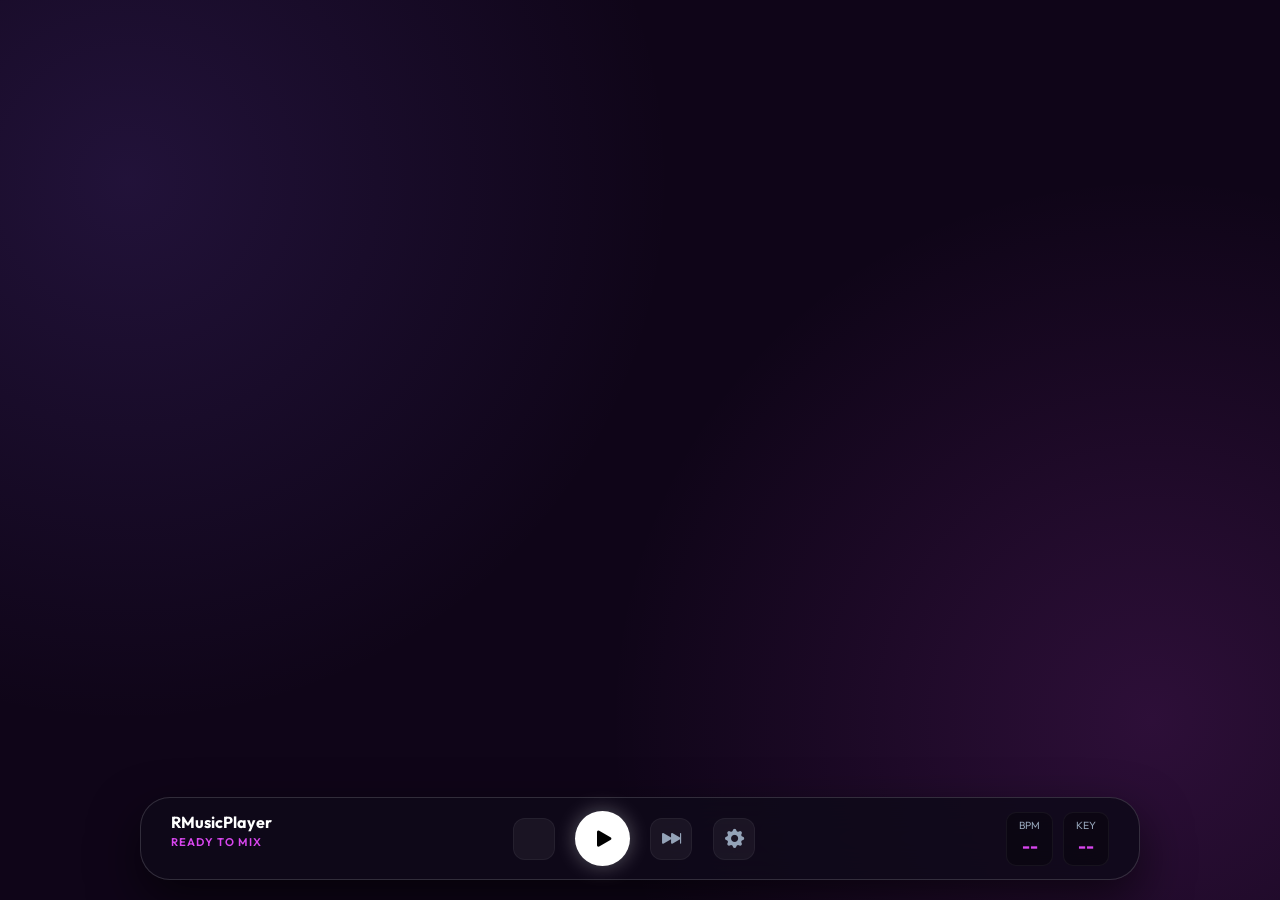
==== templates/index.html @ 7cd4b2f7 "feat(release): RMusicPlayer V3.2 - Final" ====
<!DOCTYPE html>
<html lang="it">
<head>
    <meta charset="UTF-8">
    <meta name="viewport" content="width=device-width, initial-scale=1.0">
    <title>RMusicPlayer</title>

    <link rel="preconnect" href="https://fonts.googleapis.com">
    <link rel="preconnect" href="https://fonts.gstatic.com" crossorigin>
    <link href="https://fonts.googleapis.com/css2?family=Outfit:wght@300;400;600;800&family=Fira+Code&display=swap" rel="stylesheet">

    <link href="https://cdn.jsdelivr.net/npm/bootstrap@5.3.0/dist/css/bootstrap.min.css" rel="stylesheet">
    <link rel="stylesheet" href="https://cdn.jsdelivr.net/npm/bootstrap-icons@1.11.1/font/bootstrap-icons.css">

    <style>
        :root {
            --text-main: #ffffff;
            --text-muted: #94a3b8;
            --bg-dark: #0f0518;
            --accent-color: #d946ef;
            --accent-glow: rgba(217, 70, 239, 0.4);
            --secondary-color: #8b5cf6;
            --glass-bg: rgba(255, 255, 255, 0.03);
            --glass-border: rgba(255, 255, 255, 0.08);
            --glass-highlight: rgba(255, 255, 255, 0.1);
        }

        body {
            font-family: 'Outfit', sans-serif;
            background-color: var(--bg-dark);
            background-image:
                radial-gradient(circle at 10% 20%, rgba(139, 92, 246, 0.15) 0%, transparent 40%),
                radial-gradient(circle at 90% 80%, rgba(217, 70, 239, 0.15) 0%, transparent 40%);
            background-attachment: fixed;
            color: var(--text-main);
            padding-bottom: 160px;
            overflow-x: hidden;
            min-height: 100vh;
        }

        /* --- HEADER --- */
        .top-bar { display: flex; align-items: center; justify-content: space-between; padding: 25px 30px; margin-bottom: 10px; }
        .logo-container { display: flex; align-items: center; gap: 12px; text-decoration: none; }
        .logo-icon svg { width: 42px; height: 42px; filter: drop-shadow(0 0 8px rgba(217, 70, 239, 0.5)); }
        .logo-text { font-size: 1.6rem; line-height: 1; color: white; letter-spacing: -0.5px; }
        .logo-text .light { font-weight: 300; opacity: 0.9; }
        .logo-text .bold { font-weight: 800; color: var(--accent-color); }
        .server-status { display: flex; align-items: center; gap: 8px; font-size: 0.8rem; color: var(--text-muted); background: rgba(255,255,255,0.05); padding: 6px 12px; border-radius: 20px; border: 1px solid rgba(255,255,255,0.05); }
        .status-dot { width: 8px; height: 8px; border-radius: 50%; background: #4ade80; box-shadow: 0 0 8px #4ade80; transition: background 0.3s; }
        .status-dot.yellow { background: #facc15; box-shadow: 0 0 8px #facc15; }
        .status-dot.red { background: #ef4444; box-shadow: 0 0 8px #ef4444; }

        /* --- GLASS --- */
        .glass-panel { background: var(--glass-bg); backdrop-filter: blur(20px); border: 1px solid var(--glass-border); border-radius: 24px; box-shadow: 0 4px 30px rgba(0, 0, 0, 0.2); }
        .glass-card { display: flex; flex-direction: column; justify-content: center; align-items: center; padding: 30px 20px; border-radius: 24px; background: linear-gradient(145deg, rgba(255,255,255,0.05) 0%, rgba(255,255,255,0.01) 100%); border: 1px solid var(--glass-border); color: var(--text-main); text-decoration: none; position: relative; overflow: hidden; transition: all 0.4s cubic-bezier(0.175, 0.885, 0.32, 1.275); height: 100%; min-height: 160px; }
        .glass-card.folder { background: linear-gradient(145deg, rgba(0,0,0,0.4) 0%, rgba(0,0,0,0.2) 100%); border-color: rgba(255,255,255,0.05); }
        .glass-card.playlist { background: linear-gradient(145deg, rgba(255,255,255,0.08) 0%, rgba(255,255,255,0.02) 100%); border-color: rgba(255,255,255,0.15); }
        .glass-card::before { content: ''; position: absolute; top: 0; left: 0; right: 0; bottom: 0; background: radial-gradient(circle at center, var(--accent-glow) 0%, transparent 70%); opacity: 0; transition: opacity 0.4s ease; z-index: 0; }
        .glass-card:hover { transform: translateY(-8px) scale(1.02); border-color: rgba(255,255,255,0.3); box-shadow: 0 20px 40px -10px var(--accent-glow); }
        .glass-card:hover::before { opacity: 0.2; }
        .glass-card i { font-size: 3rem; margin-bottom: 15px; z-index: 1; transition: transform 0.4s ease; text-shadow: 0 4px 10px rgba(0,0,0,0.3); }
        .glass-card:hover i { transform: scale(1.1) rotate(-5deg); }
        .glass-card.folder i { color: #a78bfa; opacity: 0.8; }
        .glass-card.playlist i { color: #f472b6; opacity: 1; }
        .card-title { font-size: 1.1rem; font-weight: 600; text-align: center; z-index: 1; letter-spacing: 0.5px; }

        /* --- PLAYER DOCK --- */
        .player-bar-wrapper { position: fixed; bottom: 20px; left: 0; right: 0; z-index: 1000; display: flex; justify-content: center; pointer-events: none; }
        .player-glass-deck { width: 95%; max-width: 1000px; pointer-events: auto; background: rgba(15, 10, 25, 0.85); backdrop-filter: blur(25px); border: 1px solid rgba(255,255,255,0.15); border-radius: 30px; padding: 12px 30px; display: flex; align-items: center; justify-content: space-between; box-shadow: 0 20px 50px rgba(0,0,0,0.6); }
        .track-name { font-size: 1rem; font-weight: 700; color: white; margin: 0; white-space: nowrap; overflow: hidden; text-overflow: ellipsis; max-width: 250px; }
        .track-status { font-size: 0.7rem; color: var(--accent-color); text-transform: uppercase; letter-spacing: 1px; font-weight: 600; }
        .btn-play-pause { background: var(--text-main); color: black; width: 55px; height: 55px; border-radius: 50%; font-size: 1.8rem; display: flex; align-items: center; justify-content: center; border: none; margin: 0 15px; box-shadow: 0 0 20px rgba(255,255,255,0.3); transition: all 0.3s cubic-bezier(0.175, 0.885, 0.32, 1.275); }
        .btn-play-pause:hover { transform: scale(1.1); box-shadow: 0 0 30px rgba(255,255,255,0.5); }
        .btn-play-pause.playing { background: var(--accent-color); box-shadow: 0 0 30px var(--accent-glow); color: white; }
        .btn-control { background: rgba(255,255,255,0.05); border: 1px solid rgba(255,255,255,0.05); color: var(--text-muted); width: 42px; height: 42px; border-radius: 12px; font-size: 1.2rem; display: flex; align-items: center; justify-content: center; transition: all 0.2s; margin: 0 5px; position: relative; }
        .btn-control:hover:not(:disabled) { background: rgba(255,255,255,0.15); color: white; transform: translateY(-2px); }
        .tech-info { background: rgba(0,0,0,0.3); padding: 5px 12px; border-radius: 10px; text-align: center; margin-left: 10px; border: 1px solid rgba(255,255,255,0.05); }
        .tech-info span { font-size: 0.65rem; color: var(--text-muted); display: block; text-transform: uppercase; }
        .tech-info strong { font-size: 1.1rem; color: var(--accent-color); font-family: 'Outfit', monospace; }

        /* LOADING PANEL BOTTOM RIGHT (Modificato) */
        #loading-panel {
            position: fixed;
            bottom: 110px; /* Sopra il player */
            right: 30px;   /* A destra */
            left: auto;    /* Reset left */
            transform: none; /* Reset transform */
            width: 320px;
            z-index: 9000;
            background: rgba(10, 5, 20, 0.95);
            backdrop-filter: blur(15px);
            border: 1px solid rgba(255,255,255,0.15);
            border-left: 4px solid var(--accent-color); /* Accento laterale */
            border-radius: 12px;
            padding: 15px;
            box-shadow: 0 10px 30px rgba(0,0,0,0.5);
            display: none;
            animation: slideLeft 0.3s ease;
        }
        @keyframes slideLeft { from { opacity: 0; transform: translateX(20px); } to { opacity: 1; transform: translateX(0); } }

        /* FULL SCREEN LOADER */
        #full-loading-screen { background: #0a0410; z-index: 10000; position: fixed; top:0; left:0; right:0; bottom:0; display:flex; flex-direction:column; justify-content:center; align-items:center; }

        .offcanvas.glass-offcanvas { background: rgba(10, 5, 20, 0.98); border-left: 1px solid rgba(255,255,255,0.1); color: #ffffff; }
        .queue-item-full { padding: 15px; border-bottom: 1px solid rgba(255,255,255,0.05); display: flex; align-items: center; font-size: 0.95rem; color: #eeeeee; transition: background 0.2s; }
        .queue-item-full:hover { background: rgba(255,255,255,0.08); border-left: 3px solid var(--accent-color); color: #ffffff; }

        .glass-modal { background: #1a1025; border: 1px solid rgba(255,255,255,0.1); border-radius: 24px; box-shadow: 0 20px 60px rgba(0,0,0,0.6); overflow: hidden; }
        .modal-header { border-bottom: 1px solid rgba(255,255,255,0.05); padding: 20px 25px; background: rgba(0,0,0,0.2); }
        .modal-body { padding: 30px; }
        .settings-grid { display: grid; grid-template-columns: repeat(2, 1fr); gap: 15px; }
        .setting-card { background: rgba(255,255,255,0.03); border: 1px solid rgba(255,255,255,0.05); border-radius: 16px; padding: 20px 15px; text-align: center; cursor: pointer; transition: all 0.2s; display: flex; flex-direction: column; align-items: center; justify-content: center; height: 100%; min-height: 140px; }
        .setting-card:hover { background: rgba(255,255,255,0.08); transform: translateY(-3px); border-color: rgba(255,255,255,0.2); }
        .setting-icon-wrapper { width: 50px; height: 50px; border-radius: 50%; background: rgba(255,255,255,0.05); display: flex; align-items: center; justify-content: center; margin-bottom: 15px; font-size: 1.5rem; }
        .setting-card.primary:hover .setting-icon-wrapper { background: rgba(13, 110, 253, 0.2); color: #60a5fa; }
        .setting-card.success:hover .setting-icon-wrapper { background: rgba(25, 135, 84, 0.2); color: #4ade80; }
        .setting-card.danger:hover .setting-icon-wrapper { background: rgba(220, 53, 69, 0.2); color: #ff6b6b; }
        .setting-card.warning:hover .setting-icon-wrapper { background: rgba(255, 193, 7, 0.2); color: #facc15; }
        .setting-card.info:hover .setting-icon-wrapper { background: rgba(13, 202, 240, 0.2); color: #0dcaf0; }
        .setting-card.console:hover .setting-icon-wrapper { background: rgba(255, 255, 255, 0.1); color: #fff; border: 1px solid #fff; }
        .setting-label { font-weight: 600; font-size: 0.95rem; margin-bottom: 5px; color: #fff; }
        .setting-desc { font-size: 0.75rem; color: var(--text-muted); line-height: 1.2; }
        .terminal-window { background: #000; color: #0f0; font-family: 'Fira Code', monospace; font-size: 0.85rem; padding: 15px; border-radius: 8px; height: 400px; overflow-y: auto; border: 1px solid #333; }
        .log-entry { margin-bottom: 2px; white-space: pre-wrap; word-break: break-word; }
        .nav-bar-custom { display: flex; align-items: center; padding: 10px 0; margin-bottom: 20px; }
        .nav-path { font-weight: 300; letter-spacing: 1px; }
        .progress-bar.bg-info { background: linear-gradient(90deg, var(--secondary-color), var(--accent-color)); box-shadow: 0 0 15px var(--accent-glow); }
    </style>
</head>
<body>

    <!-- Loading Overlay (FULL SCREEN - Solo primo avvio) -->
    <div id="full-loading-screen" style="display: none;">
        <div class="spinner-grow text-primary" role="status" style="width: 4rem; height: 4rem; color: var(--accent-color)!important;"></div>
        <h3 class="mt-4 text-white">Caricamento Libreria...</h3>
    </div>

    <!-- Floating Analysis Toast (BOTTOM RIGHT - Per scansioni parziali) -->
    <div id="loading-panel">
        <div class="d-flex justify-content-between align-items-center mb-2">
            <span class="text-white small fw-bold"><i class="bi bi-cpu me-2" style="color: var(--accent-color)"></i>ANALISI NUOVI FILE</span>
            <div class="spinner-border spinner-border-sm text-light" role="status"></div>
        </div>
        <div class="progress" style="height: 6px; background: rgba(255,255,255,0.1); border-radius: 10px;">
            <div id="analysis-progress-bar" class="progress-bar bg-info" style="width: 0%; transition: width 0.3s;"></div>
        </div>
        <div class="d-flex justify-content-between mt-2">
            <span id="analysis-text" class="text-muted" style="font-size: 0.75rem; white-space: nowrap; overflow: hidden; text-overflow: ellipsis; max-width: 200px;">...</span>
            <span id="eta-text" style="font-size: 0.75rem; color: var(--secondary-color);">--:--</span>
        </div>
    </div>

    <!-- Main Content -->
    <div id="main-content" style="display: none;" class="container-fluid px-4">

        <div class="top-bar">
            <a href="/" class="logo-container">
                <div class="logo-icon">
                    <svg viewBox="0 0 100 100" fill="none" xmlns="http://www.w3.org/2000/svg">
                        <defs>
                            <linearGradient id="logoGradient" x1="0%" y1="0%" x2="100%" y2="100%">
                                <stop offset="0%" style="stop-color:#d946ef" />
                                <stop offset="100%" style="stop-color:#8b5cf6" />
                            </linearGradient>
                        </defs>
                        <path d="M20 50L20 50" stroke="url(#logoGradient)" stroke-width="8" stroke-linecap="round" stroke-linejoin="round">
                            <animate attributeName="d" values="M20 40L20 60;M20 30L20 70;M20 40L20 60" dur="1.5s" repeatCount="indefinite" />
                        </path>
                        <path d="M40 50L40 50" stroke="url(#logoGradient)" stroke-width="8" stroke-linecap="round" stroke-linejoin="round">
                            <animate attributeName="d" values="M40 20L40 80;M40 10L40 90;M40 20L40 80" dur="1.5s" repeatCount="indefinite" begin="0.2s" />
                        </path>
                        <path d="M60 50L60 50" stroke="url(#logoGradient)" stroke-width="8" stroke-linecap="round" stroke-linejoin="round">
                            <animate attributeName="d" values="M60 30L60 70;M60 20L60 80;M60 30L60 70" dur="1.5s" repeatCount="indefinite" begin="0.4s" />
                        </path>
                        <path d="M80 50L80 50" stroke="url(#logoGradient)" stroke-width="8" stroke-linecap="round" stroke-linejoin="round">
                            <animate attributeName="d" values="M80 40L80 60;M80 35L80 65;M80 40L80 60" dur="1.5s" repeatCount="indefinite" begin="0.1s" />
                        </path>
                    </svg>
                </div>
                <div class="logo-text">
                    <span class="bold">RMusic</span><span class="light">Player</span>
                </div>
            </a>

            <div class="server-status">
                <div class="status-dot" id="ping-dot"></div>
                <span id="ping-text">-- ms</span>
            </div>
        </div>

        <div id="navigation-bar" class="nav-bar-custom" style="display: none;">
            <button class="btn btn-control" onclick="goBack()" style="width:auto; padding: 0 15px;">
                <i class="bi bi-arrow-left me-2"></i> Indietro
            </button>
            <span id="current-path-display" class="nav-path fs-4 ms-3"></span>
        </div>

        <div class="row g-4" id="folder-container"></div>
        <div id="pagination-container" class="pagination-container" style="display: none;"></div>
    </div>

    <div class="offcanvas offcanvas-end glass-offcanvas" tabindex="-1" id="queueOffcanvas">
        <div class="offcanvas-header border-bottom border-secondary border-opacity-10">
            <h5 class="offcanvas-title fw-bold"><span style="color:var(--accent-color)">///</span> CODA AUTOMIX</h5>
            <button type="button" class="btn-close btn-close-white" data-bs-dismiss="offcanvas"></button>
        </div>
        <div class="offcanvas-body p-0">
            <ul class="queue-list-full" id="full-queue-list"></ul>
        </div>
    </div>

    <!-- Settings Modal -->
    <div class="modal fade" id="settingsModal" tabindex="-1">
        <div class="modal-dialog modal-dialog-centered modal-lg">
            <div class="modal-content glass-modal">
                <div class="modal-header border-0 justify-content-center pt-4">
                    <h5 class="modal-title fw-bold fs-4">Impostazioni Sistema</h5>
                    <button type="button" class="btn-close btn-close-white position-absolute end-0 top-0 m-4" data-bs-dismiss="modal"></button>
                </div>
                <div class="modal-body">

                    <div class="settings-grid" id="settings-grid">
                        <div class="setting-card primary" onclick="showAnalysisOptions()">
                            <div class="setting-icon-wrapper"><i class="bi bi-music-note-list"></i></div>
                            <div class="setting-label">Analisi Database</div>
                            <div class="setting-desc">Gestisci libreria musicale.</div>
                        </div>
                        <div class="setting-card success" onclick="downloadBackup()">
                            <div class="setting-icon-wrapper"><i class="bi bi-database-down"></i></div>
                            <div class="setting-label">Backup</div>
                            <div class="setting-desc">Scarica database JSON.</div>
                        </div>
                        <div class="setting-card console" onclick="openConsoleModal()">
                            <div class="setting-icon-wrapper"><i class="bi bi-terminal-fill"></i></div>
                            <div class="setting-label">Console Log</div>
                            <div class="setting-desc">Vedi log in tempo reale.</div>
                        </div>
                        <div class="setting-card warning" onclick="triggerRestart()">
                            <div class="setting-icon-wrapper"><i class="bi bi-power"></i></div>
                            <div class="setting-label">Riavvia Server</div>
                            <div class="setting-desc">Ricarica l'applicazione.</div>
                        </div>
                    </div>

                    <div id="analysis-options">
                        <h5 class="text-white mb-4">Scegli metodo di analisi</h5>
                        <div class="d-flex justify-content-center gap-3">
                            <button class="btn btn-outline-light px-4 py-3" onclick="hideAnalysisOptions()">
                                <i class="bi bi-arrow-left me-2"></i>Indietro
                            </button>
                            <button class="btn btn-success px-4 py-3" onclick="triggerScanNew()">
                                <div class="fw-bold"><i class="bi bi-plus-circle me-2"></i>Solo Nuovi</div>
                                <div class="small opacity-75">Veloce</div>
                            </button>
                            <button class="btn btn-danger px-4 py-3" onclick="triggerReanalyze()">
                                <div class="fw-bold"><i class="bi bi-trash3 me-2"></i>Reset Totale</div>
                                <div class="small opacity-75">Lento</div>
                            </button>
                        </div>
                    </div>

                </div>
                <div class="modal-footer border-0 justify-content-center pb-4">
                    <small class="text-muted">RMusicPlayer v3.2</small>
                </div>
            </div>
        </div>
    </div>

    <!-- Console Modal -->
    <div class="modal fade" id="consoleModal" tabindex="-1">
        <div class="modal-dialog modal-dialog-centered modal-lg">
            <div class="modal-content glass-modal" style="border: 1px solid #333;">
                <div class="modal-header border-0">
                    <h5 class="modal-title font-monospace"><i class="bi bi-terminal me-2"></i>System Logs</h5>
                    <button type="button" class="btn-close btn-close-white" data-bs-dismiss="modal"></button>
                </div>
                <div class="modal-body">
                    <div class="terminal-window" id="log-container"></div>
                </div>
            </div>
        </div>
    </div>

    <div class="player-bar-wrapper">
        <div class="player-glass-deck">
            <div class="track-info-group">
                <p class="track-name" id="deck-track">RMusicPlayer</p>
                <p class="track-status" id="deck-status">Ready to mix</p>
            </div>

            <div class="d-flex align-items-center">
                <button id="queueBtn" class="btn-control" onclick="openQueue()" disabled title="Coda">
                    <i class="bi bi-list-music"></i>
                    <span class="badge bg-danger rounded-circle p-1 position-absolute top-0 end-0" id="queue-badge" style="display:none; width:8px; height:8px;"></span>
                </button>
                <button id="playPauseBtn" class="btn-play-pause" onclick="togglePlayPause()" disabled>
                    <i class="bi bi-play-fill" id="playPauseIcon" style="margin-left: 4px;"></i>
                </button>
                <button id="nextBtn" class="btn-control" onclick="triggerNextTrack()" disabled title="Mix Next">
                    <i class="bi bi-skip-forward-fill"></i>
                </button>
                <button class="btn-control ms-3" onclick="openSettings()" title="Settings">
                    <i class="bi bi-gear-fill"></i>
                </button>
            </div>

            <div class="d-flex">
                <div class="tech-info"><span>BPM</span><strong id="deck-bpm">--</strong></div>
                <div class="tech-info"><span>KEY</span><strong id="deck-key">--</strong></div>
            </div>
        </div>
    </div>

    <script src="https://cdn.jsdelivr.net/npm/bootstrap@5.3.0/dist/js/bootstrap.bundle.min.js"></script>
    <script src="{{ url_for('static', filename='js/player.js') }}?v=28"></script>
</body>
</html>
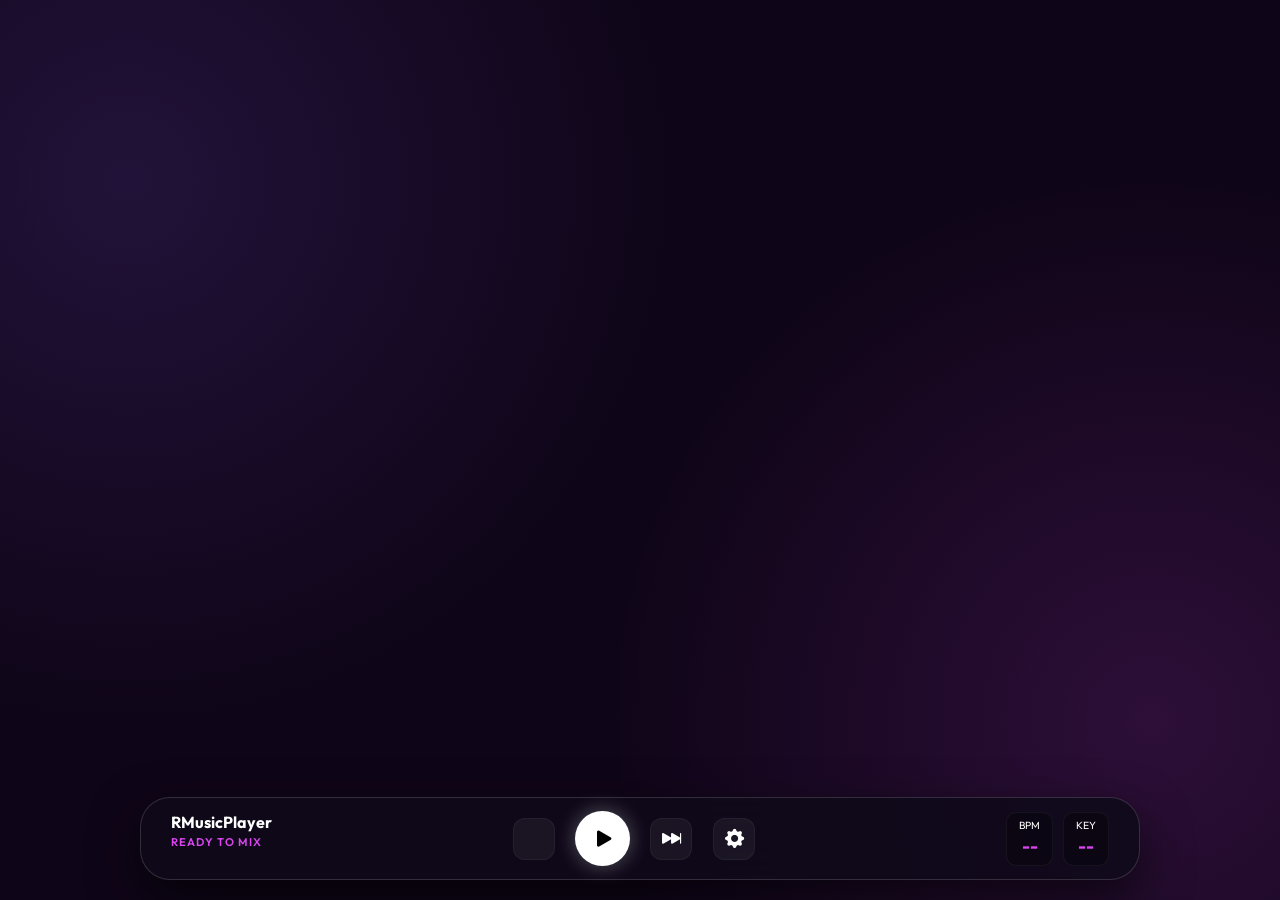
==== commit f938de05: "cambio stile e fix analisi file" ====
--- a/templates/index.html
+++ b/templates/index.html
@@ -1,5 +1,6 @@
 <!DOCTYPE html>
 <html lang="it">
+
 <head>
     <meta charset="UTF-8">
     <meta name="viewport" content="width=device-width, initial-scale=1.0">
@@ -7,7 +8,8 @@
 
     <link rel="preconnect" href="https://fonts.googleapis.com">
     <link rel="preconnect" href="https://fonts.gstatic.com" crossorigin>
-    <link href="https://fonts.googleapis.com/css2?family=Outfit:wght@300;400;600;800&family=Fira+Code&display=swap" rel="stylesheet">
+    <link href="https://fonts.googleapis.com/css2?family=Outfit:wght@300;400;600;800&family=Fira+Code&display=swap"
+        rel="stylesheet">
 
     <link href="https://cdn.jsdelivr.net/npm/bootstrap@5.3.0/dist/css/bootstrap.min.css" rel="stylesheet">
     <link rel="stylesheet" href="https://cdn.jsdelivr.net/npm/bootstrap-icons@1.11.1/font/bootstrap-icons.css">
@@ -15,7 +17,7 @@
     <style>
         :root {
             --text-main: #ffffff;
-            --text-muted: #94a3b8;
+            --text-muted: #ffffff;
             --bg-dark: #0f0518;
             --accent-color: #d946ef;
             --accent-glow: rgba(217, 70, 239, 0.4);
@@ -39,114 +41,538 @@
         }
 
         /* --- HEADER --- */
-        .top-bar { display: flex; align-items: center; justify-content: space-between; padding: 25px 30px; margin-bottom: 10px; }
-        .logo-container { display: flex; align-items: center; gap: 12px; text-decoration: none; }
-        .logo-icon svg { width: 42px; height: 42px; filter: drop-shadow(0 0 8px rgba(217, 70, 239, 0.5)); }
-        .logo-text { font-size: 1.6rem; line-height: 1; color: white; letter-spacing: -0.5px; }
-        .logo-text .light { font-weight: 300; opacity: 0.9; }
-        .logo-text .bold { font-weight: 800; color: var(--accent-color); }
-        .server-status { display: flex; align-items: center; gap: 8px; font-size: 0.8rem; color: var(--text-muted); background: rgba(255,255,255,0.05); padding: 6px 12px; border-radius: 20px; border: 1px solid rgba(255,255,255,0.05); }
-        .status-dot { width: 8px; height: 8px; border-radius: 50%; background: #4ade80; box-shadow: 0 0 8px #4ade80; transition: background 0.3s; }
-        .status-dot.yellow { background: #facc15; box-shadow: 0 0 8px #facc15; }
-        .status-dot.red { background: #ef4444; box-shadow: 0 0 8px #ef4444; }
+        .top-bar {
+            display: flex;
+            align-items: center;
+            justify-content: space-between;
+            padding: 25px 30px;
+            margin-bottom: 10px;
+        }
+
+        .logo-container {
+            display: flex;
+            align-items: center;
+            gap: 12px;
+            text-decoration: none;
+        }
+
+        .logo-icon svg {
+            width: 42px;
+            height: 42px;
+            filter: drop-shadow(0 0 8px rgba(217, 70, 239, 0.5));
+        }
+
+        .logo-text {
+            font-size: 1.6rem;
+            line-height: 1;
+            color: white;
+            letter-spacing: -0.5px;
+        }
+
+        .logo-text .light {
+            font-weight: 300;
+            opacity: 0.9;
+        }
+
+        .logo-text .bold {
+            font-weight: 800;
+            color: var(--accent-color);
+        }
+
+        .server-status {
+            display: flex;
+            align-items: center;
+            gap: 8px;
+            font-size: 0.8rem;
+            color: var(--text-muted);
+            background: rgba(255, 255, 255, 0.05);
+            padding: 6px 12px;
+            border-radius: 20px;
+            border: 1px solid rgba(255, 255, 255, 0.05);
+        }
+
+        .status-dot {
+            width: 8px;
+            height: 8px;
+            border-radius: 50%;
+            background: #4ade80;
+            box-shadow: 0 0 8px #4ade80;
+            transition: background 0.3s;
+        }
+
+        .status-dot.yellow {
+            background: #facc15;
+            box-shadow: 0 0 8px #facc15;
+        }
+
+        .status-dot.red {
+            background: #ef4444;
+            box-shadow: 0 0 8px #ef4444;
+        }
 
         /* --- GLASS --- */
-        .glass-panel { background: var(--glass-bg); backdrop-filter: blur(20px); border: 1px solid var(--glass-border); border-radius: 24px; box-shadow: 0 4px 30px rgba(0, 0, 0, 0.2); }
-        .glass-card { display: flex; flex-direction: column; justify-content: center; align-items: center; padding: 30px 20px; border-radius: 24px; background: linear-gradient(145deg, rgba(255,255,255,0.05) 0%, rgba(255,255,255,0.01) 100%); border: 1px solid var(--glass-border); color: var(--text-main); text-decoration: none; position: relative; overflow: hidden; transition: all 0.4s cubic-bezier(0.175, 0.885, 0.32, 1.275); height: 100%; min-height: 160px; }
-        .glass-card.folder { background: linear-gradient(145deg, rgba(0,0,0,0.4) 0%, rgba(0,0,0,0.2) 100%); border-color: rgba(255,255,255,0.05); }
-        .glass-card.playlist { background: linear-gradient(145deg, rgba(255,255,255,0.08) 0%, rgba(255,255,255,0.02) 100%); border-color: rgba(255,255,255,0.15); }
-        .glass-card::before { content: ''; position: absolute; top: 0; left: 0; right: 0; bottom: 0; background: radial-gradient(circle at center, var(--accent-glow) 0%, transparent 70%); opacity: 0; transition: opacity 0.4s ease; z-index: 0; }
-        .glass-card:hover { transform: translateY(-8px) scale(1.02); border-color: rgba(255,255,255,0.3); box-shadow: 0 20px 40px -10px var(--accent-glow); }
-        .glass-card:hover::before { opacity: 0.2; }
-        .glass-card i { font-size: 3rem; margin-bottom: 15px; z-index: 1; transition: transform 0.4s ease; text-shadow: 0 4px 10px rgba(0,0,0,0.3); }
-        .glass-card:hover i { transform: scale(1.1) rotate(-5deg); }
-        .glass-card.folder i { color: #a78bfa; opacity: 0.8; }
-        .glass-card.playlist i { color: #f472b6; opacity: 1; }
-        .card-title { font-size: 1.1rem; font-weight: 600; text-align: center; z-index: 1; letter-spacing: 0.5px; }
+        .glass-panel {
+            background: var(--glass-bg);
+            backdrop-filter: blur(20px);
+            border: 1px solid var(--glass-border);
+            border-radius: 24px;
+            box-shadow: 0 4px 30px rgba(0, 0, 0, 0.2);
+        }
+
+        .glass-card {
+            display: flex;
+            flex-direction: column;
+            justify-content: center;
+            align-items: center;
+            padding: 30px 20px;
+            border-radius: 24px;
+            background: linear-gradient(145deg, rgba(255, 255, 255, 0.05) 0%, rgba(255, 255, 255, 0.01) 100%);
+            border: 1px solid var(--glass-border);
+            color: var(--text-main);
+            text-decoration: none;
+            position: relative;
+            overflow: hidden;
+            transition: all 0.4s cubic-bezier(0.175, 0.885, 0.32, 1.275);
+            height: 100%;
+            min-height: 160px;
+        }
+
+        .glass-card.folder {
+            background: linear-gradient(145deg, rgba(0, 0, 0, 0.4) 0%, rgba(0, 0, 0, 0.2) 100%);
+            border-color: rgba(255, 255, 255, 0.05);
+        }
+
+        .glass-card.playlist {
+            background: linear-gradient(145deg, rgba(255, 255, 255, 0.08) 0%, rgba(255, 255, 255, 0.02) 100%);
+            border-color: rgba(255, 255, 255, 0.15);
+        }
+
+        .glass-card::before {
+            content: '';
+            position: absolute;
+            top: 0;
+            left: 0;
+            right: 0;
+            bottom: 0;
+            background: radial-gradient(circle at center, var(--accent-glow) 0%, transparent 70%);
+            opacity: 0;
+            transition: opacity 0.4s ease;
+            z-index: 0;
+        }
+
+        .glass-card:hover {
+            transform: translateY(-8px) scale(1.02);
+            border-color: rgba(255, 255, 255, 0.3);
+            box-shadow: 0 20px 40px -10px var(--accent-glow);
+        }
+
+        .glass-card:hover::before {
+            opacity: 0.2;
+        }
+
+        .glass-card i {
+            font-size: 3rem;
+            margin-bottom: 15px;
+            z-index: 1;
+            transition: transform 0.4s ease;
+            text-shadow: 0 4px 10px rgba(0, 0, 0, 0.3);
+        }
+
+        .glass-card:hover i {
+            transform: scale(1.1) rotate(-5deg);
+        }
+
+        .glass-card.folder i {
+            color: #a78bfa;
+            opacity: 0.8;
+        }
+
+        .glass-card.playlist i {
+            color: #f472b6;
+            opacity: 1;
+        }
+
+        .card-title {
+            font-size: 1.1rem;
+            font-weight: 600;
+            text-align: center;
+            z-index: 1;
+            letter-spacing: 0.5px;
+        }
 
         /* --- PLAYER DOCK --- */
-        .player-bar-wrapper { position: fixed; bottom: 20px; left: 0; right: 0; z-index: 1000; display: flex; justify-content: center; pointer-events: none; }
-        .player-glass-deck { width: 95%; max-width: 1000px; pointer-events: auto; background: rgba(15, 10, 25, 0.85); backdrop-filter: blur(25px); border: 1px solid rgba(255,255,255,0.15); border-radius: 30px; padding: 12px 30px; display: flex; align-items: center; justify-content: space-between; box-shadow: 0 20px 50px rgba(0,0,0,0.6); }
-        .track-name { font-size: 1rem; font-weight: 700; color: white; margin: 0; white-space: nowrap; overflow: hidden; text-overflow: ellipsis; max-width: 250px; }
-        .track-status { font-size: 0.7rem; color: var(--accent-color); text-transform: uppercase; letter-spacing: 1px; font-weight: 600; }
-        .btn-play-pause { background: var(--text-main); color: black; width: 55px; height: 55px; border-radius: 50%; font-size: 1.8rem; display: flex; align-items: center; justify-content: center; border: none; margin: 0 15px; box-shadow: 0 0 20px rgba(255,255,255,0.3); transition: all 0.3s cubic-bezier(0.175, 0.885, 0.32, 1.275); }
-        .btn-play-pause:hover { transform: scale(1.1); box-shadow: 0 0 30px rgba(255,255,255,0.5); }
-        .btn-play-pause.playing { background: var(--accent-color); box-shadow: 0 0 30px var(--accent-glow); color: white; }
-        .btn-control { background: rgba(255,255,255,0.05); border: 1px solid rgba(255,255,255,0.05); color: var(--text-muted); width: 42px; height: 42px; border-radius: 12px; font-size: 1.2rem; display: flex; align-items: center; justify-content: center; transition: all 0.2s; margin: 0 5px; position: relative; }
-        .btn-control:hover:not(:disabled) { background: rgba(255,255,255,0.15); color: white; transform: translateY(-2px); }
-        .tech-info { background: rgba(0,0,0,0.3); padding: 5px 12px; border-radius: 10px; text-align: center; margin-left: 10px; border: 1px solid rgba(255,255,255,0.05); }
-        .tech-info span { font-size: 0.65rem; color: var(--text-muted); display: block; text-transform: uppercase; }
-        .tech-info strong { font-size: 1.1rem; color: var(--accent-color); font-family: 'Outfit', monospace; }
+        .player-bar-wrapper {
+            position: fixed;
+            bottom: 20px;
+            left: 0;
+            right: 0;
+            z-index: 1000;
+            display: flex;
+            justify-content: center;
+            pointer-events: none;
+        }
+
+        .player-glass-deck {
+            width: 95%;
+            max-width: 1000px;
+            pointer-events: auto;
+            background: rgba(15, 10, 25, 0.85);
+            backdrop-filter: blur(25px);
+            border: 1px solid rgba(255, 255, 255, 0.15);
+            border-radius: 30px;
+            padding: 12px 30px;
+            display: flex;
+            align-items: center;
+            justify-content: space-between;
+            box-shadow: 0 20px 50px rgba(0, 0, 0, 0.6);
+        }
+
+        .track-name {
+            font-size: 1rem;
+            font-weight: 700;
+            color: white;
+            margin: 0;
+            white-space: nowrap;
+            overflow: hidden;
+            text-overflow: ellipsis;
+            max-width: 250px;
+        }
+
+        .track-status {
+            font-size: 0.7rem;
+            color: var(--accent-color);
+            text-transform: uppercase;
+            letter-spacing: 1px;
+            font-weight: 600;
+        }
+
+        .btn-play-pause {
+            background: var(--text-main);
+            color: black;
+            width: 55px;
+            height: 55px;
+            border-radius: 50%;
+            font-size: 1.8rem;
+            display: flex;
+            align-items: center;
+            justify-content: center;
+            border: none;
+            margin: 0 15px;
+            box-shadow: 0 0 20px rgba(255, 255, 255, 0.3);
+            transition: all 0.3s cubic-bezier(0.175, 0.885, 0.32, 1.275);
+        }
+
+        .btn-play-pause:hover {
+            transform: scale(1.1);
+            box-shadow: 0 0 30px rgba(255, 255, 255, 0.5);
+        }
+
+        .btn-play-pause.playing {
+            background: var(--accent-color);
+            box-shadow: 0 0 30px var(--accent-glow);
+            color: white;
+        }
+
+        .btn-control {
+            background: rgba(255, 255, 255, 0.05);
+            border: 1px solid rgba(255, 255, 255, 0.05);
+            color: var(--text-muted);
+            width: 42px;
+            height: 42px;
+            border-radius: 12px;
+            font-size: 1.2rem;
+            display: flex;
+            align-items: center;
+            justify-content: center;
+            transition: all 0.2s;
+            margin: 0 5px;
+            position: relative;
+        }
+
+        .btn-control:hover:not(:disabled) {
+            background: rgba(255, 255, 255, 0.15);
+            color: white;
+            transform: translateY(-2px);
+        }
+
+        .tech-info {
+            background: rgba(0, 0, 0, 0.3);
+            padding: 5px 12px;
+            border-radius: 10px;
+            text-align: center;
+            margin-left: 10px;
+            border: 1px solid rgba(255, 255, 255, 0.05);
+        }
+
+        .tech-info span {
+            font-size: 0.65rem;
+            color: var(--text-muted);
+            display: block;
+            text-transform: uppercase;
+        }
+
+        .tech-info strong {
+            font-size: 1.1rem;
+            color: var(--accent-color);
+            font-family: 'Outfit', monospace;
+        }
 
         /* LOADING PANEL BOTTOM RIGHT (Modificato) */
         #loading-panel {
             position: fixed;
-            bottom: 110px; /* Sopra il player */
-            right: 30px;   /* A destra */
-            left: auto;    /* Reset left */
-            transform: none; /* Reset transform */
+            bottom: 110px;
+            /* Sopra il player */
+            right: 30px;
+            /* A destra */
+            left: auto;
+            /* Reset left */
+            transform: none;
+            /* Reset transform */
             width: 320px;
             z-index: 9000;
             background: rgba(10, 5, 20, 0.95);
             backdrop-filter: blur(15px);
-            border: 1px solid rgba(255,255,255,0.15);
-            border-left: 4px solid var(--accent-color); /* Accento laterale */
+            border: 1px solid rgba(255, 255, 255, 0.15);
+            border-left: 4px solid var(--accent-color);
+            /* Accento laterale */
             border-radius: 12px;
             padding: 15px;
-            box-shadow: 0 10px 30px rgba(0,0,0,0.5);
+            box-shadow: 0 10px 30px rgba(0, 0, 0, 0.5);
             display: none;
             animation: slideLeft 0.3s ease;
         }
-        @keyframes slideLeft { from { opacity: 0; transform: translateX(20px); } to { opacity: 1; transform: translateX(0); } }
+
+        @keyframes slideLeft {
+            from {
+                opacity: 0;
+                transform: translateX(20px);
+            }
+
+            to {
+                opacity: 1;
+                transform: translateX(0);
+            }
+        }
 
         /* FULL SCREEN LOADER */
-        #full-loading-screen { background: #0a0410; z-index: 10000; position: fixed; top:0; left:0; right:0; bottom:0; display:flex; flex-direction:column; justify-content:center; align-items:center; }
-
-        .offcanvas.glass-offcanvas { background: rgba(10, 5, 20, 0.98); border-left: 1px solid rgba(255,255,255,0.1); color: #ffffff; }
-        .queue-item-full { padding: 15px; border-bottom: 1px solid rgba(255,255,255,0.05); display: flex; align-items: center; font-size: 0.95rem; color: #eeeeee; transition: background 0.2s; }
-        .queue-item-full:hover { background: rgba(255,255,255,0.08); border-left: 3px solid var(--accent-color); color: #ffffff; }
-
-        .glass-modal { background: #1a1025; border: 1px solid rgba(255,255,255,0.1); border-radius: 24px; box-shadow: 0 20px 60px rgba(0,0,0,0.6); overflow: hidden; }
-        .modal-header { border-bottom: 1px solid rgba(255,255,255,0.05); padding: 20px 25px; background: rgba(0,0,0,0.2); }
-        .modal-body { padding: 30px; }
-        .settings-grid { display: grid; grid-template-columns: repeat(2, 1fr); gap: 15px; }
-        .setting-card { background: rgba(255,255,255,0.03); border: 1px solid rgba(255,255,255,0.05); border-radius: 16px; padding: 20px 15px; text-align: center; cursor: pointer; transition: all 0.2s; display: flex; flex-direction: column; align-items: center; justify-content: center; height: 100%; min-height: 140px; }
-        .setting-card:hover { background: rgba(255,255,255,0.08); transform: translateY(-3px); border-color: rgba(255,255,255,0.2); }
-        .setting-icon-wrapper { width: 50px; height: 50px; border-radius: 50%; background: rgba(255,255,255,0.05); display: flex; align-items: center; justify-content: center; margin-bottom: 15px; font-size: 1.5rem; }
-        .setting-card.primary:hover .setting-icon-wrapper { background: rgba(13, 110, 253, 0.2); color: #60a5fa; }
-        .setting-card.success:hover .setting-icon-wrapper { background: rgba(25, 135, 84, 0.2); color: #4ade80; }
-        .setting-card.danger:hover .setting-icon-wrapper { background: rgba(220, 53, 69, 0.2); color: #ff6b6b; }
-        .setting-card.warning:hover .setting-icon-wrapper { background: rgba(255, 193, 7, 0.2); color: #facc15; }
-        .setting-card.info:hover .setting-icon-wrapper { background: rgba(13, 202, 240, 0.2); color: #0dcaf0; }
-        .setting-card.console:hover .setting-icon-wrapper { background: rgba(255, 255, 255, 0.1); color: #fff; border: 1px solid #fff; }
-        .setting-label { font-weight: 600; font-size: 0.95rem; margin-bottom: 5px; color: #fff; }
-        .setting-desc { font-size: 0.75rem; color: var(--text-muted); line-height: 1.2; }
-        .terminal-window { background: #000; color: #0f0; font-family: 'Fira Code', monospace; font-size: 0.85rem; padding: 15px; border-radius: 8px; height: 400px; overflow-y: auto; border: 1px solid #333; }
-        .log-entry { margin-bottom: 2px; white-space: pre-wrap; word-break: break-word; }
-        .nav-bar-custom { display: flex; align-items: center; padding: 10px 0; margin-bottom: 20px; }
-        .nav-path { font-weight: 300; letter-spacing: 1px; }
-        .progress-bar.bg-info { background: linear-gradient(90deg, var(--secondary-color), var(--accent-color)); box-shadow: 0 0 15px var(--accent-glow); }
+        #full-loading-screen {
+            background: #0a0410;
+            z-index: 10000;
+            position: fixed;
+            top: 0;
+            left: 0;
+            right: 0;
+            bottom: 0;
+            display: flex;
+            flex-direction: column;
+            justify-content: center;
+            align-items: center;
+        }
+
+        .offcanvas.glass-offcanvas {
+            background: rgba(10, 5, 20, 0.98);
+            border-left: 1px solid rgba(255, 255, 255, 0.1);
+            color: #ffffff;
+        }
+
+        .queue-item-full {
+            padding: 15px;
+            border-bottom: 1px solid rgba(255, 255, 255, 0.05);
+            display: flex;
+            align-items: center;
+            font-size: 0.95rem;
+            color: #eeeeee;
+            transition: background 0.2s;
+        }
+
+        .queue-item-full:hover {
+            background: rgba(255, 255, 255, 0.08);
+            border-left: 3px solid var(--accent-color);
+            color: #ffffff;
+        }
+
+        .glass-modal {
+            background: #1a1025;
+            border: 1px solid rgba(255, 255, 255, 0.1);
+            border-radius: 24px;
+            box-shadow: 0 20px 60px rgba(0, 0, 0, 0.6);
+            overflow: hidden;
+        }
+
+        .modal-header {
+            border-bottom: 1px solid rgba(255, 255, 255, 0.05);
+            padding: 20px 25px;
+            background: rgba(0, 0, 0, 0.2);
+        }
+
+        .modal-body {
+            padding: 30px;
+        }
+
+        .settings-grid {
+            display: grid;
+            grid-template-columns: repeat(2, 1fr);
+            gap: 15px;
+        }
+
+        .setting-card {
+            background: rgba(255, 255, 255, 0.03);
+            border: 1px solid rgba(255, 255, 255, 0.05);
+            border-radius: 16px;
+            padding: 20px 15px;
+            text-align: center;
+            cursor: pointer;
+            transition: all 0.2s;
+            display: flex;
+            flex-direction: column;
+            align-items: center;
+            justify-content: center;
+            height: 100%;
+            min-height: 140px;
+        }
+
+        .setting-card:hover {
+            background: rgba(255, 255, 255, 0.08);
+            transform: translateY(-3px);
+            border-color: rgba(255, 255, 255, 0.2);
+        }
+
+        .setting-icon-wrapper {
+            width: 50px;
+            height: 50px;
+            border-radius: 50%;
+            background: rgba(255, 255, 255, 0.05);
+            display: flex;
+            align-items: center;
+            justify-content: center;
+            margin-bottom: 15px;
+            font-size: 1.5rem;
+        }
+
+        .setting-card.primary:hover .setting-icon-wrapper {
+            background: rgba(13, 110, 253, 0.2);
+            color: #60a5fa;
+        }
+
+        .setting-card.success:hover .setting-icon-wrapper {
+            background: rgba(25, 135, 84, 0.2);
+            color: #4ade80;
+        }
+
+        .setting-card.danger:hover .setting-icon-wrapper {
+            background: rgba(220, 53, 69, 0.2);
+            color: #ff6b6b;
+        }
+
+        .setting-card.warning:hover .setting-icon-wrapper {
+            background: rgba(255, 193, 7, 0.2);
+            color: #facc15;
+        }
+
+        .setting-card.info:hover .setting-icon-wrapper {
+            background: rgba(13, 202, 240, 0.2);
+            color: #0dcaf0;
+        }
+
+        .setting-card.console:hover .setting-icon-wrapper {
+            background: rgba(255, 255, 255, 0.1);
+            color: #fff;
+            border: 1px solid #fff;
+        }
+
+        .setting-label {
+            font-weight: 600;
+            font-size: 0.95rem;
+            margin-bottom: 5px;
+            color: #fff;
+        }
+
+        .setting-desc {
+            font-size: 0.75rem;
+            color: var(--text-muted);
+            line-height: 1.2;
+        }
+
+        .terminal-window {
+            background: #000;
+            color: #0f0;
+            font-family: 'Fira Code', monospace;
+            font-size: 0.85rem;
+            padding: 15px;
+            border-radius: 8px;
+            height: 400px;
+            overflow-y: auto;
+            border: 1px solid #333;
+        }
+
+        .log-entry {
+            margin-bottom: 2px;
+            white-space: pre-wrap;
+            word-break: break-word;
+        }
+
+        .nav-bar-custom {
+            display: flex;
+            align-items: center;
+            padding: 10px 0;
+            margin-bottom: 20px;
+        }
+
+        .nav-path {
+            font-weight: 300;
+            letter-spacing: 1px;
+        }
+
+        .progress-bar.bg-info {
+            background: linear-gradient(90deg, var(--secondary-color), var(--accent-color));
+            box-shadow: 0 0 15px var(--accent-glow);
+        }
     </style>
 </head>
+
 <body>
 
     <!-- Loading Overlay (FULL SCREEN - Solo primo avvio) -->
     <div id="full-loading-screen" style="display: none;">
-        <div class="spinner-grow text-primary" role="status" style="width: 4rem; height: 4rem; color: var(--accent-color)!important;"></div>
-        <h3 class="mt-4 text-white">Caricamento Libreria...</h3>
+        <div class="spinner-grow text-primary" role="status"
+            style="width: 4rem; height: 4rem; color: var(--accent-color)!important;"></div>
+        <h3 class="mt-4 text-white" id="full-loading-text">Caricamento Libreria...</h3>
+
+        <div class="w-50 mt-4" style="max-width: 600px;">
+            <div class="progress" style="height: 10px; background: rgba(255,255,255,0.1); border-radius: 10px;">
+                <div id="full-analysis-progress-bar" class="progress-bar bg-info"
+                    style="width: 0%; transition: width 0.3s;"></div>
+            </div>
+            <div class="d-flex justify-content-between mt-2">
+                <span id="full-analysis-subtext" class="text-white small"
+                    style="white-space: nowrap; overflow: hidden; text-overflow: ellipsis; max-width: 70%;">...</span>
+                <span id="full-eta-text" class="text-white small">--:--</span>
+            </div>
+        </div>
+
+        <button class="btn btn-outline-danger mt-4" onclick="stopAnalysis()"><i
+                class="bi bi-stop-circle me-2"></i>Interrompi Analisi</button>
     </div>
 
     <!-- Floating Analysis Toast (BOTTOM RIGHT - Per scansioni parziali) -->
     <div id="loading-panel">
         <div class="d-flex justify-content-between align-items-center mb-2">
-            <span class="text-white small fw-bold"><i class="bi bi-cpu me-2" style="color: var(--accent-color)"></i>ANALISI NUOVI FILE</span>
-            <div class="spinner-border spinner-border-sm text-light" role="status"></div>
+            <span class="text-white small fw-bold"><i class="bi bi-cpu me-2"
+                    style="color: var(--accent-color)"></i>ANALISI NUOVI FILE</span>
+            <div>
+                <div class="spinner-border spinner-border-sm text-light me-2" role="status"
+                    style="vertical-align: middle;"></div>
+                <button class="btn btn-sm btn-outline-danger" onclick="stopAnalysis()" style="padding: 0px 5px;"
+                    title="Interrompi"><i class="bi bi-x-lg"></i></button>
+            </div>
         </div>
         <div class="progress" style="height: 6px; background: rgba(255,255,255,0.1); border-radius: 10px;">
-            <div id="analysis-progress-bar" class="progress-bar bg-info" style="width: 0%; transition: width 0.3s;"></div>
+            <div id="analysis-progress-bar" class="progress-bar bg-info" style="width: 0%; transition: width 0.3s;">
+            </div>
         </div>
         <div class="d-flex justify-content-between mt-2">
-            <span id="analysis-text" class="text-muted" style="font-size: 0.75rem; white-space: nowrap; overflow: hidden; text-overflow: ellipsis; max-width: 200px;">...</span>
+            <span id="analysis-text" class="text-muted"
+                style="font-size: 0.75rem; white-space: nowrap; overflow: hidden; text-overflow: ellipsis; max-width: 200px;">...</span>
             <span id="eta-text" style="font-size: 0.75rem; color: var(--secondary-color);">--:--</span>
         </div>
     </div>
@@ -164,17 +590,25 @@
                                 <stop offset="100%" style="stop-color:#8b5cf6" />
                             </linearGradient>
                         </defs>
-                        <path d="M20 50L20 50" stroke="url(#logoGradient)" stroke-width="8" stroke-linecap="round" stroke-linejoin="round">
-                            <animate attributeName="d" values="M20 40L20 60;M20 30L20 70;M20 40L20 60" dur="1.5s" repeatCount="indefinite" />
+                        <path d="M20 50L20 50" stroke="url(#logoGradient)" stroke-width="8" stroke-linecap="round"
+                            stroke-linejoin="round">
+                            <animate attributeName="d" values="M20 40L20 60;M20 30L20 70;M20 40L20 60" dur="1.5s"
+                                repeatCount="indefinite" />
                         </path>
-                        <path d="M40 50L40 50" stroke="url(#logoGradient)" stroke-width="8" stroke-linecap="round" stroke-linejoin="round">
-                            <animate attributeName="d" values="M40 20L40 80;M40 10L40 90;M40 20L40 80" dur="1.5s" repeatCount="indefinite" begin="0.2s" />
+                        <path d="M40 50L40 50" stroke="url(#logoGradient)" stroke-width="8" stroke-linecap="round"
+                            stroke-linejoin="round">
+                            <animate attributeName="d" values="M40 20L40 80;M40 10L40 90;M40 20L40 80" dur="1.5s"
+                                repeatCount="indefinite" begin="0.2s" />
                         </path>
-                        <path d="M60 50L60 50" stroke="url(#logoGradient)" stroke-width="8" stroke-linecap="round" stroke-linejoin="round">
-                            <animate attributeName="d" values="M60 30L60 70;M60 20L60 80;M60 30L60 70" dur="1.5s" repeatCount="indefinite" begin="0.4s" />
+                        <path d="M60 50L60 50" stroke="url(#logoGradient)" stroke-width="8" stroke-linecap="round"
+                            stroke-linejoin="round">
+                            <animate attributeName="d" values="M60 30L60 70;M60 20L60 80;M60 30L60 70" dur="1.5s"
+                                repeatCount="indefinite" begin="0.4s" />
                         </path>
-                        <path d="M80 50L80 50" stroke="url(#logoGradient)" stroke-width="8" stroke-linecap="round" stroke-linejoin="round">
-                            <animate attributeName="d" values="M80 40L80 60;M80 35L80 65;M80 40L80 60" dur="1.5s" repeatCount="indefinite" begin="0.1s" />
+                        <path d="M80 50L80 50" stroke="url(#logoGradient)" stroke-width="8" stroke-linecap="round"
+                            stroke-linejoin="round">
+                            <animate attributeName="d" values="M80 40L80 60;M80 35L80 65;M80 40L80 60" dur="1.5s"
+                                repeatCount="indefinite" begin="0.1s" />
                         </path>
                     </svg>
                 </div>
@@ -216,7 +650,8 @@
             <div class="modal-content glass-modal">
                 <div class="modal-header border-0 justify-content-center pt-4">
                     <h5 class="modal-title fw-bold fs-4">Impostazioni Sistema</h5>
-                    <button type="button" class="btn-close btn-close-white position-absolute end-0 top-0 m-4" data-bs-dismiss="modal"></button>
+                    <button type="button" class="btn-close btn-close-white position-absolute end-0 top-0 m-4"
+                        data-bs-dismiss="modal"></button>
                 </div>
                 <div class="modal-body">
 
@@ -293,7 +728,8 @@
             <div class="d-flex align-items-center">
                 <button id="queueBtn" class="btn-control" onclick="openQueue()" disabled title="Coda">
                     <i class="bi bi-list-music"></i>
-                    <span class="badge bg-danger rounded-circle p-1 position-absolute top-0 end-0" id="queue-badge" style="display:none; width:8px; height:8px;"></span>
+                    <span class="badge bg-danger rounded-circle p-1 position-absolute top-0 end-0" id="queue-badge"
+                        style="display:none; width:8px; height:8px;"></span>
                 </button>
                 <button id="playPauseBtn" class="btn-play-pause" onclick="togglePlayPause()" disabled>
                     <i class="bi bi-play-fill" id="playPauseIcon" style="margin-left: 4px;"></i>
@@ -316,4 +752,5 @@
     <script src="https://cdn.jsdelivr.net/npm/bootstrap@5.3.0/dist/js/bootstrap.bundle.min.js"></script>
     <script src="{{ url_for('static', filename='js/player.js') }}?v=28"></script>
 </body>
+
 </html>
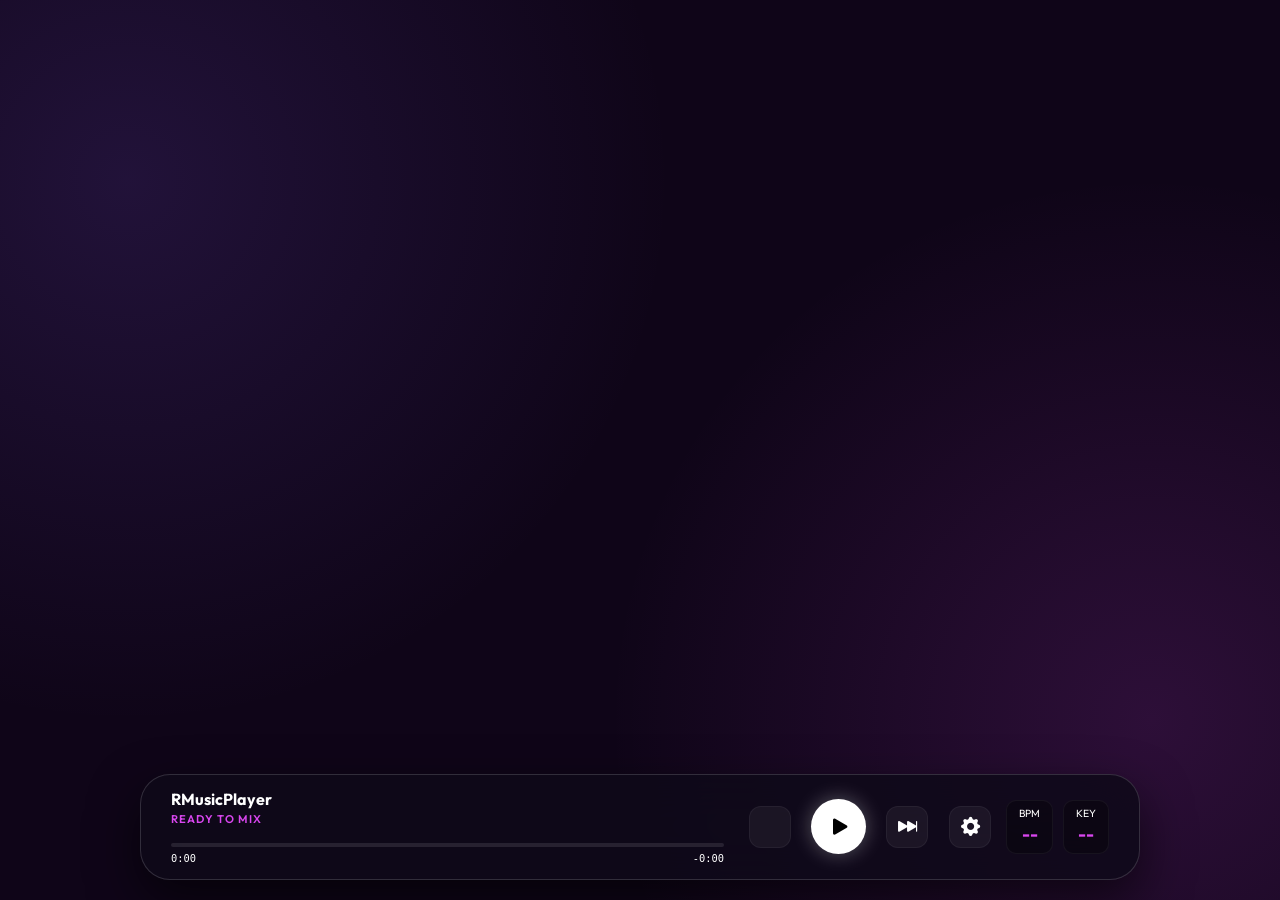
==== commit 09724c1e: "creazione queque manager e some fixis" ====
--- a/templates/index.html
+++ b/templates/index.html
@@ -25,6 +25,7 @@
             --glass-bg: rgba(255, 255, 255, 0.03);
             --glass-border: rgba(255, 255, 255, 0.08);
             --glass-highlight: rgba(255, 255, 255, 0.1);
+            --bs-secondary-color: #ffffff;
         }
 
         body {
@@ -636,7 +637,7 @@
 
     <div class="offcanvas offcanvas-end glass-offcanvas" tabindex="-1" id="queueOffcanvas">
         <div class="offcanvas-header border-bottom border-secondary border-opacity-10">
-            <h5 class="offcanvas-title fw-bold"><span style="color:var(--accent-color)">///</span> CODA AUTOMIX</h5>
+            <h5 class="offcanvas-title fw-bold"><span style="color:var(--accent-color)">///</span> CODA DI RIPRODUZIONE</h5>
             <button type="button" class="btn-close btn-close-white" data-bs-dismiss="offcanvas"></button>
         </div>
         <div class="offcanvas-body p-0">
@@ -720,9 +721,16 @@
 
     <div class="player-bar-wrapper">
         <div class="player-glass-deck">
-            <div class="track-info-group">
+            <div class="track-info-group" style="flex: 1; margin-right: 20px;">
                 <p class="track-name" id="deck-track">RMusicPlayer</p>
                 <p class="track-status" id="deck-status">Ready to mix</p>
+                <div class="progress mt-2" style="height: 4px; width: 100%; min-width: 150px; background: rgba(255,255,255,0.1); border-radius: 4px;">
+                    <div id="deck-progress" class="progress-bar" style="width: 0%; background: var(--accent-color); transition: width 1.5s linear;"></div>
+                </div>
+                <div class="d-flex justify-content-between mt-1" style="font-size: 0.65rem; color: var(--text-muted); font-family: 'Fira Code', monospace;">
+                    <span id="deck-time-pos">0:00</span>
+                    <span id="deck-time-left">-0:00</span>
+                </div>
             </div>
 
             <div class="d-flex align-items-center">
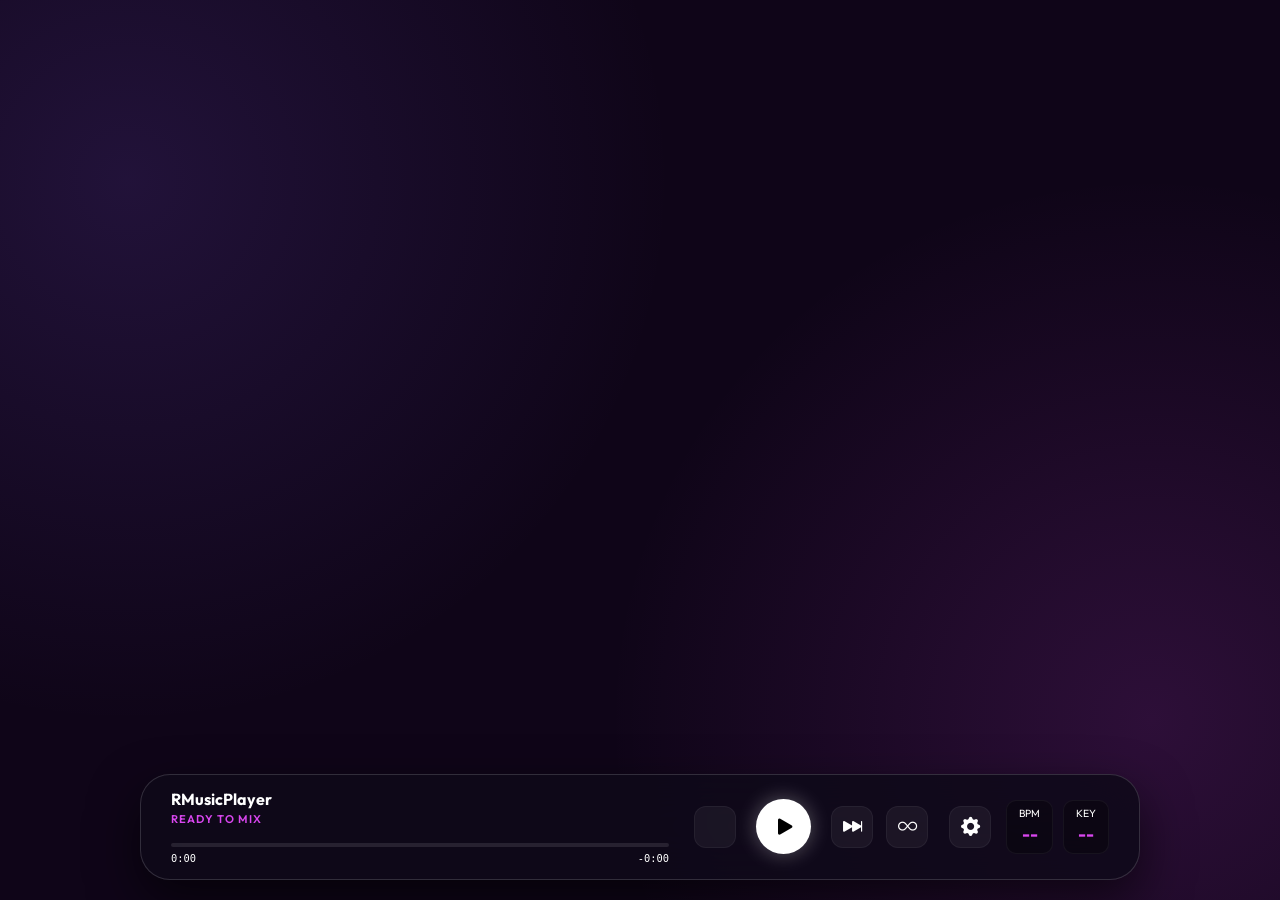
==== commit 5e6f2462: "reset channel at 100% on crossfade" ====
--- a/templates/index.html
+++ b/templates/index.html
@@ -745,6 +745,9 @@
                 <button id="nextBtn" class="btn-control" onclick="triggerNextTrack()" disabled title="Mix Next">
                     <i class="bi bi-skip-forward-fill"></i>
                 </button>
+                <button id="automixLoopBtn" class="btn-control ms-2" onclick="toggleAutomixLoop()" title="Automix Folder Loop">
+                    <i class="bi bi-infinity" id="automixLoopIcon"></i>
+                </button>
                 <button class="btn-control ms-3" onclick="openSettings()" title="Settings">
                     <i class="bi bi-gear-fill"></i>
                 </button>
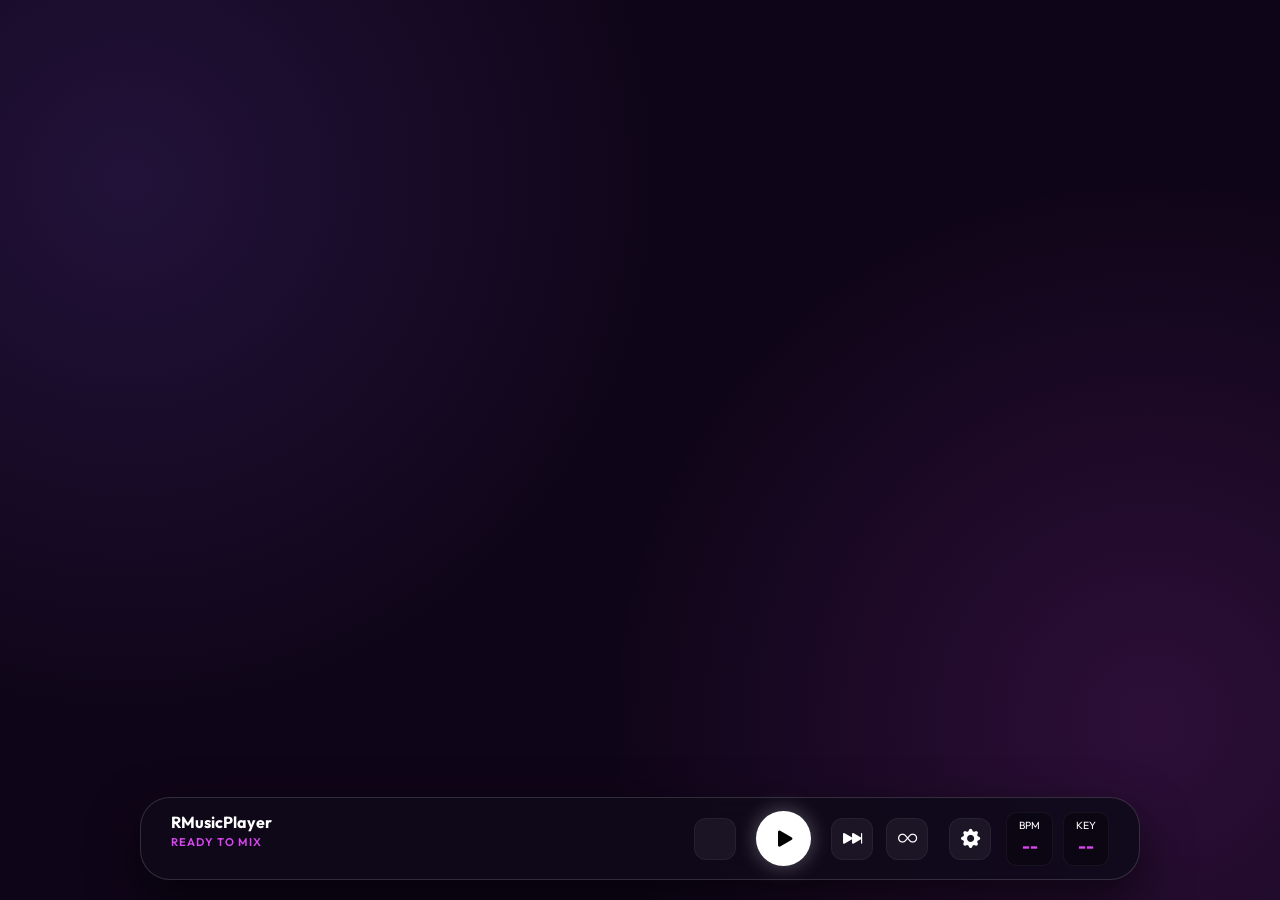
==== commit 287f9a35: "rimozione librosa ed pygame e implementazione aubio ed mpv" ====
--- a/templates/index.html
+++ b/templates/index.html
@@ -662,6 +662,11 @@
                             <div class="setting-label">Analisi Database</div>
                             <div class="setting-desc">Gestisci libreria musicale.</div>
                         </div>
+                        <div class="setting-card info" onclick="triggerNormalizeMixes()">
+                            <div class="setting-icon-wrapper"><i class="bi bi-volume-up"></i></div>
+                            <div class="setting-label">Normalizza Mix</div>
+                            <div class="setting-desc">Aumenta volume set lunghi.</div>
+                        </div>
                         <div class="setting-card success" onclick="downloadBackup()">
                             <div class="setting-icon-wrapper"><i class="bi bi-database-down"></i></div>
                             <div class="setting-label">Backup</div>
@@ -724,13 +729,6 @@
             <div class="track-info-group" style="flex: 1; margin-right: 20px;">
                 <p class="track-name" id="deck-track">RMusicPlayer</p>
                 <p class="track-status" id="deck-status">Ready to mix</p>
-                <div class="progress mt-2" style="height: 4px; width: 100%; min-width: 150px; background: rgba(255,255,255,0.1); border-radius: 4px;">
-                    <div id="deck-progress" class="progress-bar" style="width: 0%; background: var(--accent-color); transition: width 1.5s linear;"></div>
-                </div>
-                <div class="d-flex justify-content-between mt-1" style="font-size: 0.65rem; color: var(--text-muted); font-family: 'Fira Code', monospace;">
-                    <span id="deck-time-pos">0:00</span>
-                    <span id="deck-time-left">-0:00</span>
-                </div>
             </div>
 
             <div class="d-flex align-items-center">
